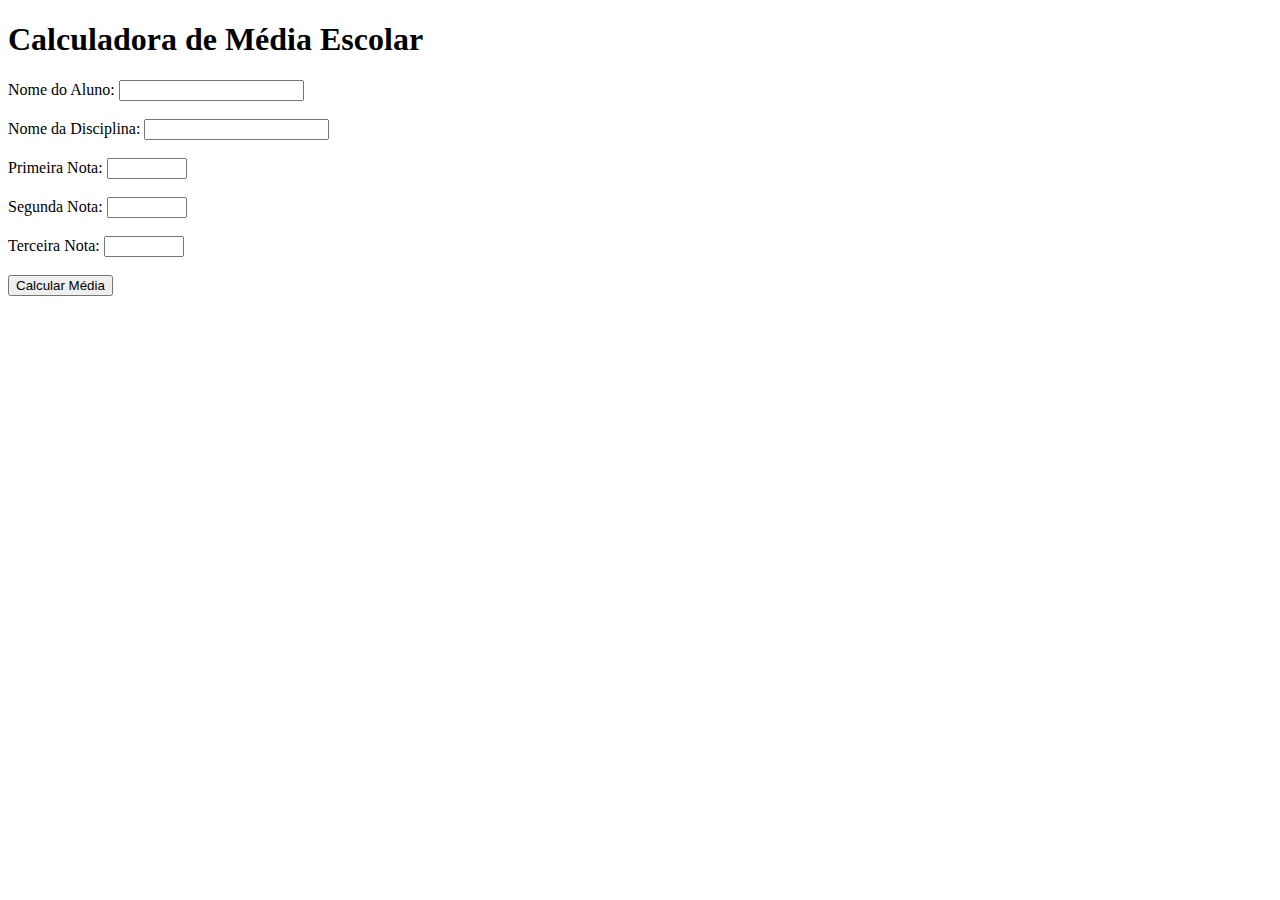
==== index.html @ 2d56803d "Add files via upload" ====
<!DOCTYPE html>
<html>
<head>
    <title>Calculadora de Média Escolar</title>
</head>
<body>
    <h1>Calculadora de Média Escolar</h1>
    <form id="form-notas">
        <label for="nome-aluno">Nome do Aluno:</label>
        <input type="text" id="nome-aluno" required><br><br>

        <label for="nome-disciplina">Nome da Disciplina:</label>
        <input type="text" id="nome-disciplina" required><br><br>

        <label for="nota1">Primeira Nota:</label>
        <input type="number" id="nota1" min="0" max="10" step="0.01" required><br><br>

        <label for="nota2">Segunda Nota:</label>
        <input type="number" id="nota2" min="0" max="10" step="0.01" required><br><br>

        <label for="nota3">Terceira Nota:</label>
        <input type="number" id="nota3" min="0" max="10" step="0.01" required><br><br>

        <button type="button" onclick="calcularMedia()">Calcular Média</button>
    </form>
    <div id="resultado"></div>

    <script>
        function calcularMedia() {
            // Obtenha os valores dos campos
            var nomeAluno = document.getElementById("nome-aluno").value;
            var nomeDisciplina = document.getElementById("nome-disciplina").value;
            var nota1 = parseFloat(document.getElementById("nota1").value);
            var nota2 = parseFloat(document.getElementById("nota2").value);
            var nota3 = parseFloat(document.getElementById("nota3").value);

            // Calcule a média
            var media = (nota1 + nota2 + nota3) / 3;

            // Determine a situação do aluno
            var situacao = "";
            if (media >= 6.0) {
                situacao = "APROVADO";
            } else if (media >= 4 && media <= 5.9) {
                situacao = "RECUPERAÇÃO";
            } else if (media >= 0 && media <= 3.9) {
                situacao = "REPROVADO";
            }

            // Exiba o resultado na página
            var resultado = document.getElementById("resultado");
            resultado.innerHTML = "Aluno: " + nomeAluno + "<br>";
            resultado.innerHTML += "Disciplina: " + nomeDisciplina + "<br>";
            resultado.innerHTML += "Média: " + media.toFixed(2) + "<br>";
            resultado.innerHTML += "Situação: " + situacao;
        }
    </script>
</body>
</html>
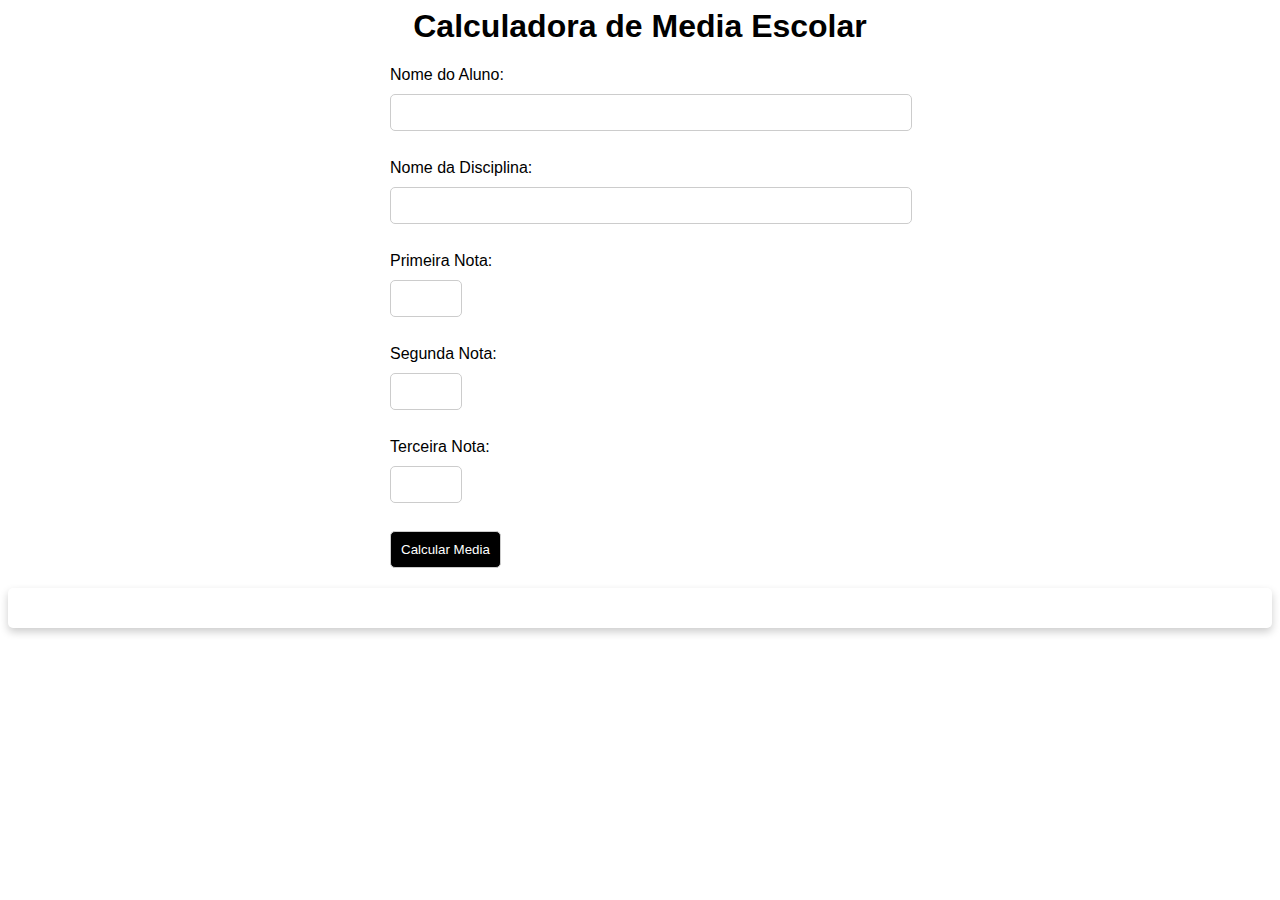
==== commit f937fe47: "Add files via upload" ====
--- a/index.html
+++ b/index.html
@@ -1,10 +1,10 @@
 <!DOCTYPE html>
 <html>
 <head>
-    <title>Calculadora de Média Escolar</title>
+    <title>Calculadora de Media Escolar</title>
 </head>
 <body>
-    <h1>Calculadora de Média Escolar</h1>
+    <h1>Calculadora de Media Escolar</h1>
     <form id="form-notas">
         <label for="nome-aluno">Nome do Aluno:</label>
         <input type="text" id="nome-aluno" required><br><br>
@@ -21,39 +21,11 @@
         <label for="nota3">Terceira Nota:</label>
         <input type="number" id="nota3" min="0" max="10" step="0.01" required><br><br>
 
-        <button type="button" onclick="calcularMedia()">Calcular Média</button>
+        <button type="button" onclick="calcularMedia()">Calcular Media</button>
     </form>
-    <div id="resultado"></div>
-
-    <script>
-        function calcularMedia() {
-            // Obtenha os valores dos campos
-            var nomeAluno = document.getElementById("nome-aluno").value;
-            var nomeDisciplina = document.getElementById("nome-disciplina").value;
-            var nota1 = parseFloat(document.getElementById("nota1").value);
-            var nota2 = parseFloat(document.getElementById("nota2").value);
-            var nota3 = parseFloat(document.getElementById("nota3").value);
-
-            // Calcule a média
-            var media = (nota1 + nota2 + nota3) / 3;
-
-            // Determine a situação do aluno
-            var situacao = "";
-            if (media >= 6.0) {
-                situacao = "APROVADO";
-            } else if (media >= 4 && media <= 5.9) {
-                situacao = "RECUPERAÇÃO";
-            } else if (media >= 0 && media <= 3.9) {
-                situacao = "REPROVADO";
-            }
-
-            // Exiba o resultado na página
-            var resultado = document.getElementById("resultado");
-            resultado.innerHTML = "Aluno: " + nomeAluno + "<br>";
-            resultado.innerHTML += "Disciplina: " + nomeDisciplina + "<br>";
-            resultado.innerHTML += "Média: " + media.toFixed(2) + "<br>";
-            resultado.innerHTML += "Situação: " + situacao;
-        }
-    </script>
+    <div class="card" id="resultado"></div>
+    
+    <script src="calculadora.js"></script>
+    <link href="style.css" rel="stylesheet">
 </body>
 </html>
--- a/style.css
+++ b/style.css
@@ -0,0 +1,63 @@
+body {
+    font-family: sans-serif;
+  }
+  
+  h1 {
+    text-align: center;
+    font-size: 2rem;
+    margin-top: 0;
+  }
+  
+  form {
+    width: 500px;
+    margin: 0 auto;
+  }
+  
+  label {
+    display: block;
+    margin-bottom: 10px;
+  }
+  
+  input {
+    width: 100%;
+    padding: 10px;
+    border: 1px solid #ccc;
+    border-radius: 5px;
+    margin-bottom: 10px;
+  }
+  
+  input[type="number"] {
+    width: 50px;
+  }
+  
+  button {
+    background-color: #000;
+    color: #fff;
+    padding: 10px;
+    border: 1px solid #ccc;
+    border-radius: 5px;
+    cursor: pointer;
+  }
+  
+  #resultado {
+    margin-top: 20px;
+    font-size: 1.5rem;
+  }
+  
+  .card {
+    box-shadow: 0 4px 8px 0 rgba(0, 0, 0, 0.2);
+    border-radius: 5px;
+    padding: 20px;
+    margin-bottom: 20px;
+    background-color: #fff;
+  }
+  
+  .card h2 {
+    text-align: center;
+    font-size: 2rem;
+  }
+  
+  .card p {
+    text-align: center;
+    font-size: 1.5rem;
+  }